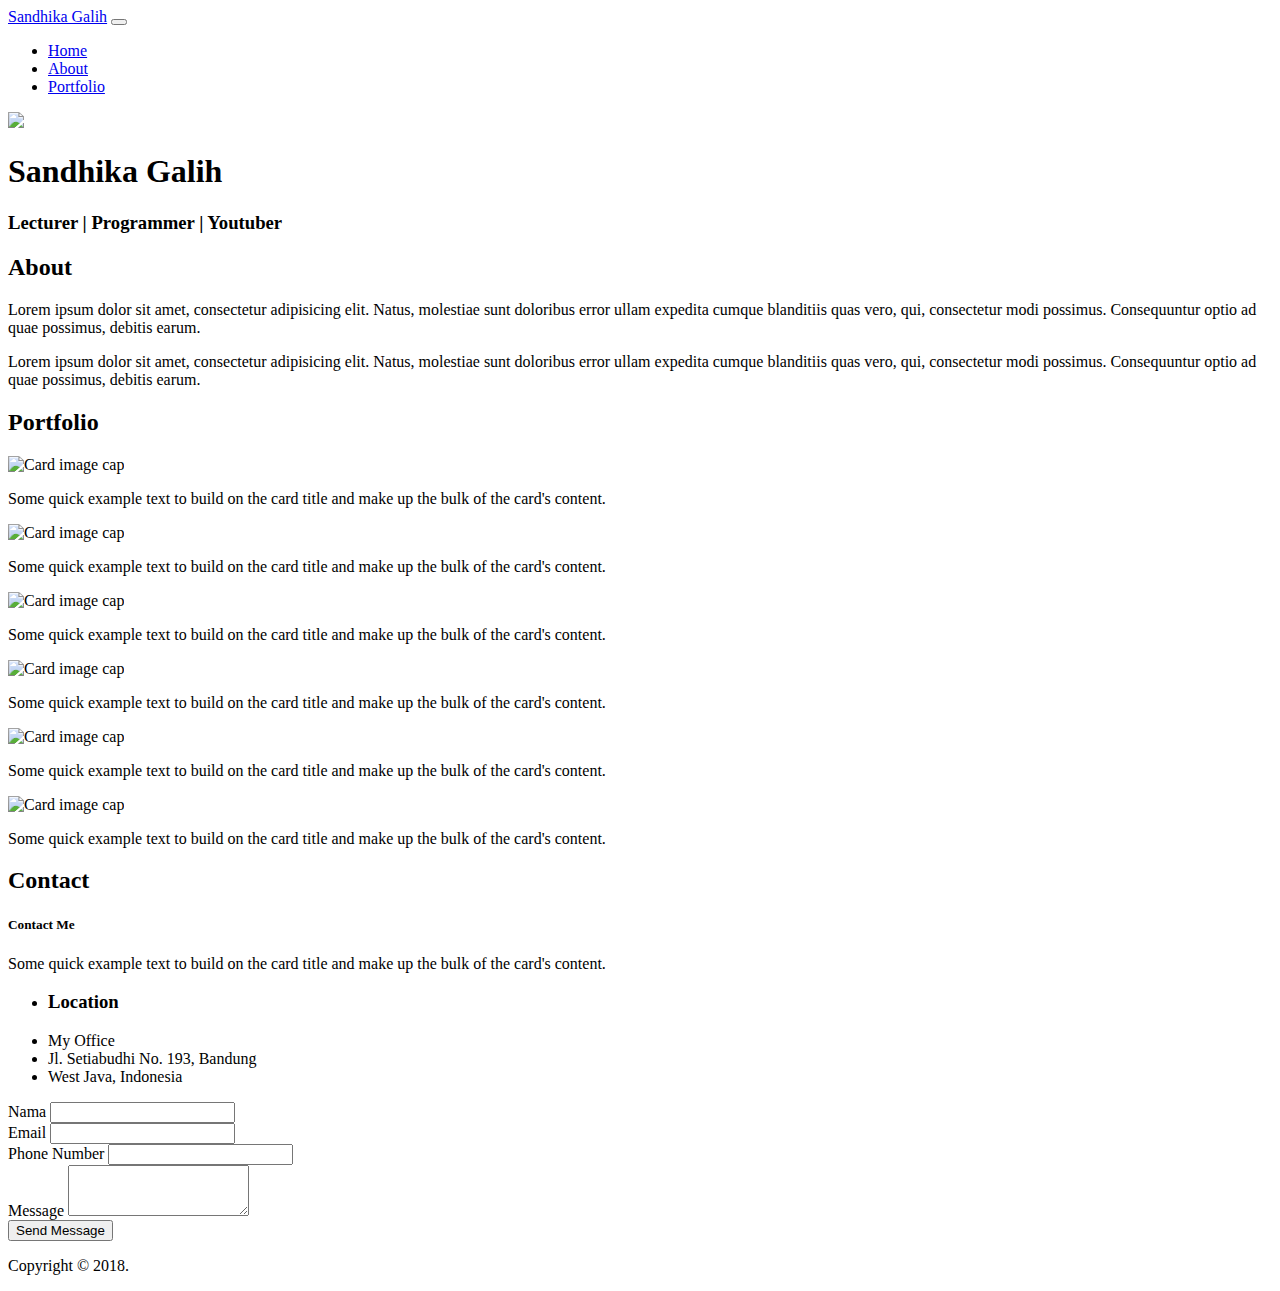
==== index.html @ 5741cf12 "Membuat File Index.html" ====
<!doctype html>
<html lang="en">
  <head>
    <!-- Required meta tags -->
    <meta charset="utf-8">
    <meta name="viewport" content="width=device-width, initial-scale=1, shrink-to-fit=no">

    <!-- Bootstrap CSS -->
    <link rel="stylesheet" href="https://stackpath.bootstrapcdn.com/bootstrap/4.1.0/css/bootstrap.min.css" integrity="sha384-9gVQ4dYFwwWSjIDZnLEWnxCjeSWFphJiwGPXr1jddIhOegiu1FwO5qRGvFXOdJZ4" crossorigin="anonymous">

    <!-- My CSS -->
    <link rel="stylesheet" href="css/style.css">

    <title>My Portfolio</title>
  </head>
  <body>

    <nav class="navbar navbar-expand-lg navbar-dark bg-dark fixed-top">
      <div class="container">
        <a class="navbar-brand" href="#home">Sandhika Galih</a>
        <button class="navbar-toggler" type="button" data-toggle="collapse" data-target="#navbarNavDropdown" aria-controls="navbarNavDropdown" aria-expanded="false" aria-label="Toggle navigation">
          <span class="navbar-toggler-icon"></span>
        </button>
        <div class="collapse navbar-collapse" id="navbarNavDropdown">
          <ul class="navbar-nav">
            <li class="nav-item">
              <a class="nav-link" href="#home">Home</a>
            </li>
            <li class="nav-item">
              <a class="nav-link" href="#about">About</a>
            </li>
            <li class="nav-item">
              <a class="nav-link" href="#portfolio">Portfolio</a>
            </li>
          </ul>
        </div>
      </div>
    </nav>


    <div class="jumbotron" id="home">
      <div class="container">
        <div class="text-center">
          <img src="img/profile1.png" class="rounded-circle img-thumbnail">
          <h1 class="display-4">Sandhika Galih</h1>
          <h3 class="lead">Lecturer | Programmer | Youtuber</h3>
        </div>
      </div>
    </div>


    <!-- About -->
    <section class="about" id="about">
      <div class="container">
        <div class="row mb-4">
          <div class="col text-center">
            <h2>About</h2>
          </div>
        </div>
        <div class="row justify-content-center">
          <div class="col-md-5">
            <p>Lorem ipsum dolor sit amet, consectetur adipisicing elit. Natus, molestiae sunt doloribus error ullam expedita cumque blanditiis quas vero, qui, consectetur modi possimus. Consequuntur optio ad quae possimus, debitis earum.</p>
          </div>
          <div class="col-md-5">
            <p>Lorem ipsum dolor sit amet, consectetur adipisicing elit. Natus, molestiae sunt doloribus error ullam expedita cumque blanditiis quas vero, qui, consectetur modi possimus. Consequuntur optio ad quae possimus, debitis earum.</p>
          </div>
        </div>
      </div>
    </section>


    <!-- Portfolio -->
    <section class="portfolio bg-light" id="portfolio">
      <div class="container">
        <div class="row pt-4 mb-4">
          <div class="col text-center">
            <h2>Portfolio</h2>
          </div>
        </div>
        <div class="row">
          <div class="col-md mb-4">
            <div class="card">
              <img class="card-img-top" src="img/thumbs/1.png" alt="Card image cap">
              <div class="card-body">
                <p class="card-text">Some quick example text to build on the card title and make up the bulk of the card's content.</p>
              </div>
            </div>
          </div>

          <div class="col-md mb-4">
            <div class="card">
              <img class="card-img-top" src="img/thumbs/2.png" alt="Card image cap">
              <div class="card-body">
                <p class="card-text">Some quick example text to build on the card title and make up the bulk of the card's content.</p>
              </div>
            </div>
          </div>

          <div class="col-md mb-4">
            <div class="card">
              <img class="card-img-top" src="img/thumbs/3.png" alt="Card image cap">
              <div class="card-body">
                <p class="card-text">Some quick example text to build on the card title and make up the bulk of the card's content.</p>
              </div>
            </div>
          </div>   
        </div>

        <div class="row">
          <div class="col-md mb-4">
            <div class="card">
              <img class="card-img-top" src="img/thumbs/4.png" alt="Card image cap">
              <div class="card-body">
                <p class="card-text">Some quick example text to build on the card title and make up the bulk of the card's content.</p>
              </div>
            </div>
          </div> 
          <div class="col-md mb-4">
            <div class="card">
              <img class="card-img-top" src="img/thumbs/5.png" alt="Card image cap">
              <div class="card-body">
                <p class="card-text">Some quick example text to build on the card title and make up the bulk of the card's content.
                </p>
              </div>
            </div>
          </div>

          <div class="col-md mb-4">
            <div class="card">
              <img class="card-img-top" src="img/thumbs/6.png" alt="Card image cap">
              <div class="card-body">
                <p class="card-text">Some quick example text to build on the card title and make up the bulk of the card's content.</p>
              </div>
            </div>
          </div>
        </div>
      </div>
    </section>


    <!-- Contact -->
    <section class="contact" id="contact">
      <div class="container">
        <div class="row pt-4 mb-4">
          <div class="col text-center">
            <h2>Contact</h2>
          </div>
        </div>

        <div class="row justify-content-center">
          <div class="col-lg-4">
            <div class="card bg-primary text-white mb-4 text-center">
              <div class="card-body">
                <h5 class="card-title">Contact Me</h5>
                <p class="card-text">Some quick example text to build on the card title and make up the bulk of the card's content.</p>
              </div>
            </div>
            
            <ul class="list-group mb-4">
              <li class="list-group-item"><h3>Location</h3></li>
              <li class="list-group-item">My Office</li>
              <li class="list-group-item">Jl. Setiabudhi No. 193, Bandung</li>
              <li class="list-group-item">West Java, Indonesia</li>
            </ul>
          </div>

          <div class="col-lg-6">
            
            <form>
              <div class="form-group">
                <label for="nama">Nama</label>
                <input type="text" class="form-control" id="nama">
              </div>
              <div class="form-group">
                <label for="email">Email</label>
                <input type="text" class="form-control" id="email">
              </div>
              <div class="form-group">
                <label for="phone">Phone Number</label>
                <input type="text" class="form-control" id="phone">
              </div>
              <div class="form-group">
                <label for="message">Message</label>
                <textarea class="form-control" id="message" rows="3"></textarea>
              </div>
              <div class="form-group">
                <button type="button" class="btn btn-primary">Send Message</button>
              </div>
            </form>

          </div>
        </div>
      </div>
    </section>


    <!-- footer -->
    <footer class="bg-dark text-white mt-5">
      <div class="container">
        <div class="row">
          <div class="col text-center">
            <p>Copyright &copy; 2018.</p>
          </div>
        </div>
      </div>
    </footer>







    <!-- Optional JavaScript -->
    <!-- jQuery first, then Popper.js, then Bootstrap JS -->
    <script src="https://code.jquery.com/jquery-3.3.1.slim.min.js" integrity="sha384-q8i/X+965DzO0rT7abK41JStQIAqVgRVzpbzo5smXKp4YfRvH+8abtTE1Pi6jizo" crossorigin="anonymous"></script>
    <script src="https://cdnjs.cloudflare.com/ajax/libs/popper.js/1.14.0/umd/popper.min.js" integrity="sha384-cs/chFZiN24E4KMATLdqdvsezGxaGsi4hLGOzlXwp5UZB1LY//20VyM2taTB4QvJ" crossorigin="anonymous"></script>
    <script src="https://stackpath.bootstrapcdn.com/bootstrap/4.1.0/js/bootstrap.min.js" integrity="sha384-uefMccjFJAIv6A+rW+L4AHf99KvxDjWSu1z9VI8SKNVmz4sk7buKt/6v9KI65qnm" crossorigin="anonymous"></script>
  </body>
</html>
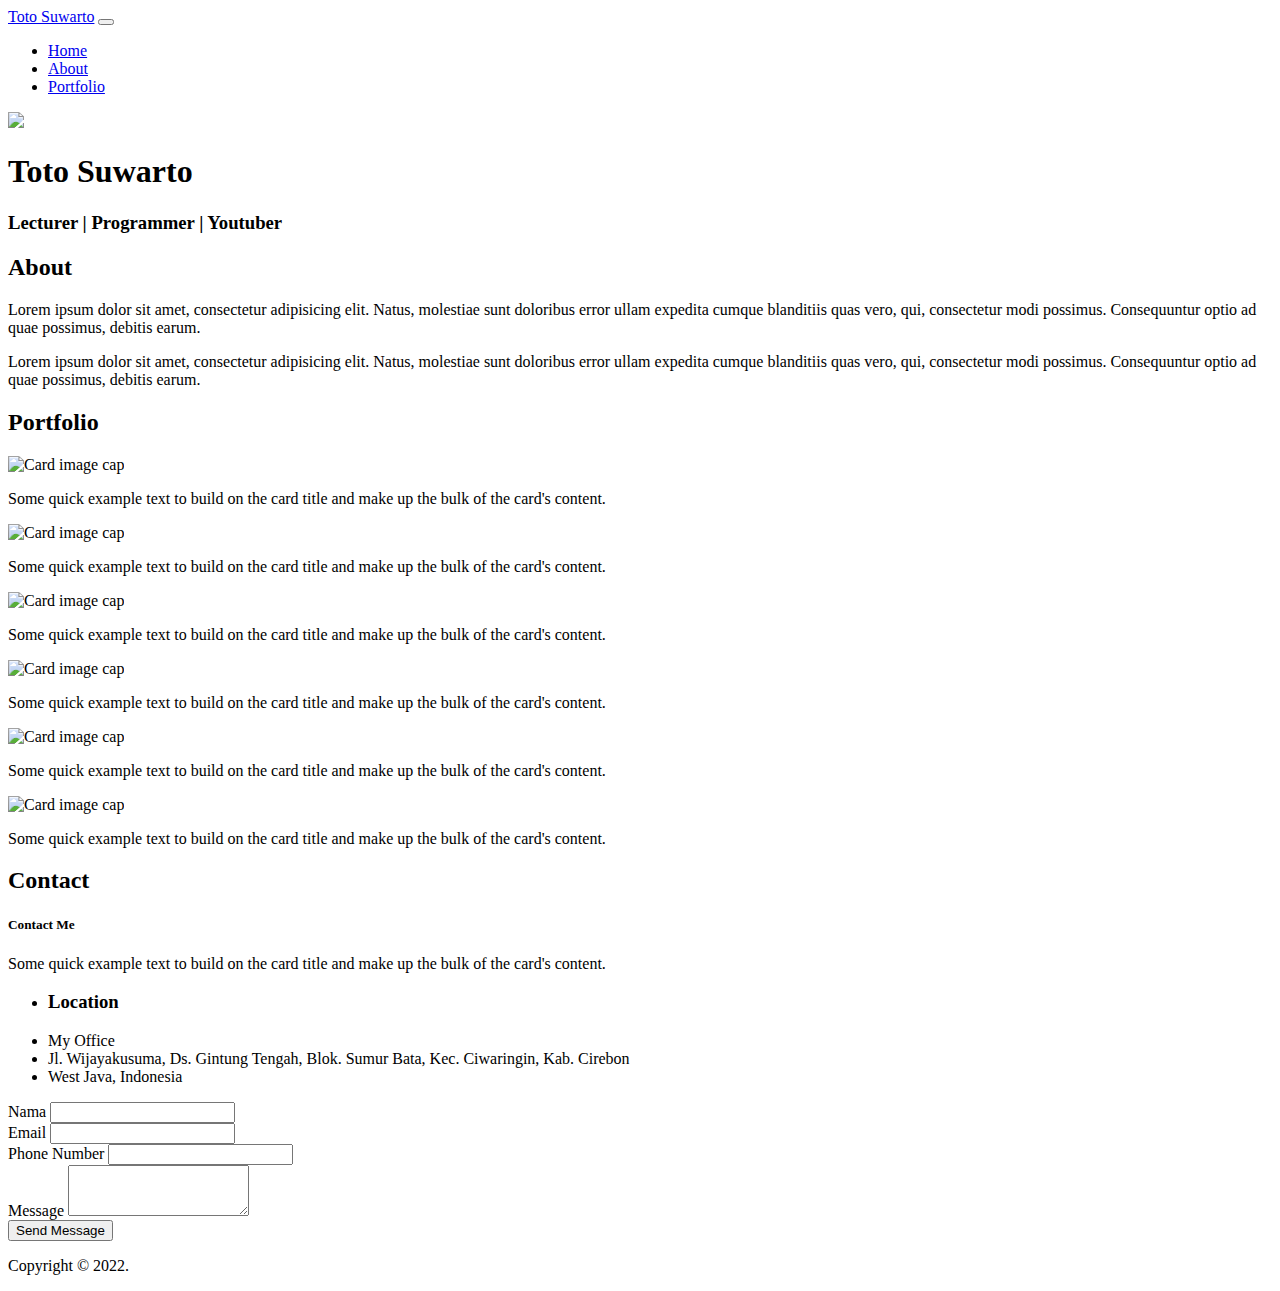
==== commit 545486b0: "Merubah beberapa sorce" ====
--- a/index.html
+++ b/index.html
@@ -17,7 +17,7 @@
 
     <nav class="navbar navbar-expand-lg navbar-dark bg-dark fixed-top">
       <div class="container">
-        <a class="navbar-brand" href="#home">Sandhika Galih</a>
+        <a class="navbar-brand" href="#home">Toto Suwarto</a>
         <button class="navbar-toggler" type="button" data-toggle="collapse" data-target="#navbarNavDropdown" aria-controls="navbarNavDropdown" aria-expanded="false" aria-label="Toggle navigation">
           <span class="navbar-toggler-icon"></span>
         </button>
@@ -42,7 +42,7 @@
       <div class="container">
         <div class="text-center">
           <img src="img/profile1.png" class="rounded-circle img-thumbnail">
-          <h1 class="display-4">Sandhika Galih</h1>
+          <h1 class="display-4">Toto Suwarto</h1>
           <h3 class="lead">Lecturer | Programmer | Youtuber</h3>
         </div>
       </div>
@@ -159,7 +159,7 @@
             <ul class="list-group mb-4">
               <li class="list-group-item"><h3>Location</h3></li>
               <li class="list-group-item">My Office</li>
-              <li class="list-group-item">Jl. Setiabudhi No. 193, Bandung</li>
+              <li class="list-group-item">Jl. Wijayakusuma, Ds. Gintung Tengah, Blok. Sumur Bata, Kec. Ciwaringin, Kab. Cirebon</li>
               <li class="list-group-item">West Java, Indonesia</li>
             </ul>
           </div>
@@ -199,7 +199,7 @@
       <div class="container">
         <div class="row">
           <div class="col text-center">
-            <p>Copyright &copy; 2018.</p>
+            <p>Copyright &copy; 2022.</p>
           </div>
         </div>
       </div>
@@ -217,4 +217,4 @@
     <script src="https://cdnjs.cloudflare.com/ajax/libs/popper.js/1.14.0/umd/popper.min.js" integrity="sha384-cs/chFZiN24E4KMATLdqdvsezGxaGsi4hLGOzlXwp5UZB1LY//20VyM2taTB4QvJ" crossorigin="anonymous"></script>
     <script src="https://stackpath.bootstrapcdn.com/bootstrap/4.1.0/js/bootstrap.min.js" integrity="sha384-uefMccjFJAIv6A+rW+L4AHf99KvxDjWSu1z9VI8SKNVmz4sk7buKt/6v9KI65qnm" crossorigin="anonymous"></script>
   </body>
-</html>+</html>
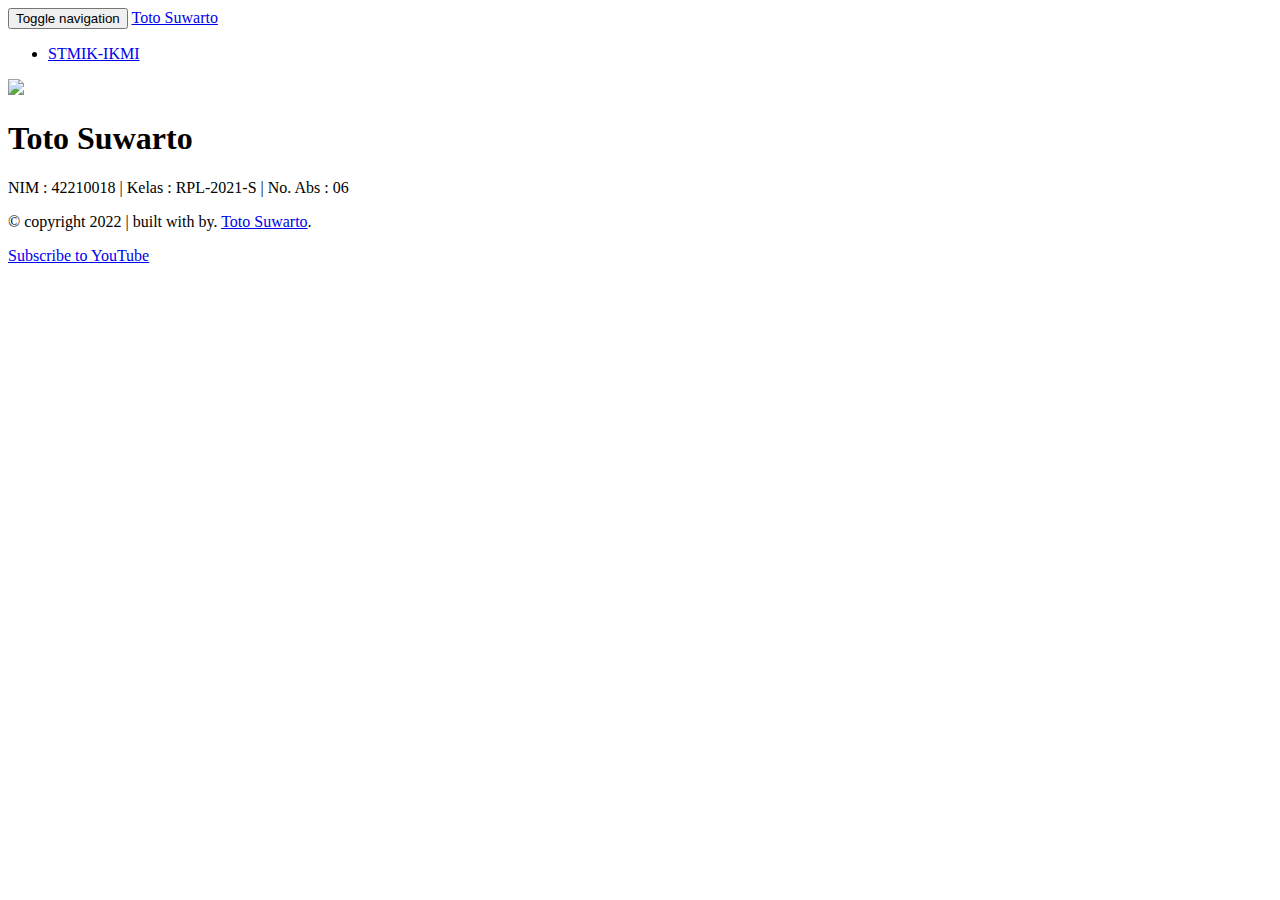
==== commit 21096866: "Add files via upload" ====
--- a/index.html
+++ b/index.html
@@ -1,220 +1,86 @@
-<!doctype html>
-<html lang="en">
+<!DOCTYPE html>
+<html lang="en" id="home">
   <head>
-    <!-- Required meta tags -->
     <meta charset="utf-8">
-    <meta name="viewport" content="width=device-width, initial-scale=1, shrink-to-fit=no">
+    <meta http-equiv="X-UA-Compatible" content="IE=edge">
+    <meta name="viewport" content="width=device-width, initial-scale=1">
+    <!-- The above 3 meta tags *must* come first in the head; any other head content must come *after* these tags -->
+    <title>My Porfolio</title>
 
-    <!-- Bootstrap CSS -->
-    <link rel="stylesheet" href="https://stackpath.bootstrapcdn.com/bootstrap/4.1.0/css/bootstrap.min.css" integrity="sha384-9gVQ4dYFwwWSjIDZnLEWnxCjeSWFphJiwGPXr1jddIhOegiu1FwO5qRGvFXOdJZ4" crossorigin="anonymous">
-
-    <!-- My CSS -->
+    <!-- Bootstrap -->
+    <link href="css/bootstrap.min.css" rel="stylesheet">
     <link rel="stylesheet" href="css/style.css">
 
-    <title>My Portfolio</title>
+    <!-- HTML5 shim and Respond.js for IE8 support of HTML5 elements and media queries -->
+    <!-- WARNING: Respond.js doesn't work if you view the page via file:// -->
+    <!--[if lt IE 9]>
+      <script src="https://oss.maxcdn.com/html5shiv/3.7.3/html5shiv.min.js"></script>
+      <script src="https://oss.maxcdn.com/respond/1.4.2/respond.min.js"></script>
+    <![endif]-->
   </head>
   <body>
 
-    <nav class="navbar navbar-expand-lg navbar-dark bg-dark fixed-top">
-      <div class="container">
-        <a class="navbar-brand" href="#home">Toto Suwarto</a>
-        <button class="navbar-toggler" type="button" data-toggle="collapse" data-target="#navbarNavDropdown" aria-controls="navbarNavDropdown" aria-expanded="false" aria-label="Toggle navigation">
-          <span class="navbar-toggler-icon"></span>
-        </button>
-        <div class="collapse navbar-collapse" id="navbarNavDropdown">
-          <ul class="navbar-nav">
-            <li class="nav-item">
-              <a class="nav-link" href="#home">Home</a>
-            </li>
-            <li class="nav-item">
-              <a class="nav-link" href="#about">About</a>
-            </li>
-            <li class="nav-item">
-              <a class="nav-link" href="#portfolio">Portfolio</a>
-            </li>
+    <!-- navbar -->
+    <nav class="navbar navbar-inverse navbar-fixed-top">
+      <div class="container-fluid">
+        <div class="navbar-header">
+          <button type="button" class="navbar-toggle collapsed" data-toggle="collapse" data-target="#bs-example-navbar-collapse-1" aria-expanded="false">
+            <span class="sr-only">Toggle navigation</span>
+            <span class="icon-bar"></span>
+            <span class="icon-bar"></span>
+            <span class="icon-bar"></span>
+          </button>
+
+          <a href="#home" class="navbar-brand page-scroll">Toto Suwarto</a>
+        </div>
+        
+
+        <div class="collapse navbar-collapse" id="bs-example-navbar-collapse-1">
+          <ul class="nav navbar-nav navbar-right">
+            <li><a href="#about" class="page-scroll">STMIK-IKMI</a></li>
           </ul>
         </div>
+
       </div>
     </nav>
-
-
-    <div class="jumbotron" id="home">
-      <div class="container">
-        <div class="text-center">
-          <img src="img/profile1.png" class="rounded-circle img-thumbnail">
-          <h1 class="display-4">Toto Suwarto</h1>
-          <h3 class="lead">Lecturer | Programmer | Youtuber</h3>
-        </div>
-      </div>
+    <!-- akhir navbar -->
+    
+    <!-- jumbotron -->
+    <div class="jumbotron text-center">
+      <img src="img/toto.png" class="img-circle">
+      <h1>Toto Suwarto</h1>
+      <p>NIM : 42210018 | Kelas : RPL-2021-S | No. Abs : 06</p>
     </div>
-
-
-    <!-- About -->
-    <section class="about" id="about">
-      <div class="container">
-        <div class="row mb-4">
-          <div class="col text-center">
-            <h2>About</h2>
-          </div>
-        </div>
-        <div class="row justify-content-center">
-          <div class="col-md-5">
-            <p>Lorem ipsum dolor sit amet, consectetur adipisicing elit. Natus, molestiae sunt doloribus error ullam expedita cumque blanditiis quas vero, qui, consectetur modi possimus. Consequuntur optio ad quae possimus, debitis earum.</p>
-          </div>
-          <div class="col-md-5">
-            <p>Lorem ipsum dolor sit amet, consectetur adipisicing elit. Natus, molestiae sunt doloribus error ullam expedita cumque blanditiis quas vero, qui, consectetur modi possimus. Consequuntur optio ad quae possimus, debitis earum.</p>
-          </div>
-        </div>
-      </div>
-    </section>
-
-
-    <!-- Portfolio -->
-    <section class="portfolio bg-light" id="portfolio">
-      <div class="container">
-        <div class="row pt-4 mb-4">
-          <div class="col text-center">
-            <h2>Portfolio</h2>
+    <!-- akhir jumbotron -->
+  
+    <!-- footer -->
+    <footer>
+      <div class="container text-center">
+        <div class="row">
+          <div class="col-sm-12">
+            <p>&copy; copyright 2022 | built with <i class="glyphicon glyphicon-heart"></i> by. <a href="http://instagram.com/sandhikagalih">Toto Suwarto</a>.</p>
           </div>
         </div>
         <div class="row">
-          <div class="col-md mb-4">
-            <div class="card">
-              <img class="card-img-top" src="img/thumbs/1.png" alt="Card image cap">
-              <div class="card-body">
-                <p class="card-text">Some quick example text to build on the card title and make up the bulk of the card's content.</p>
-              </div>
-            </div>
-          </div>
-
-          <div class="col-md mb-4">
-            <div class="card">
-              <img class="card-img-top" src="img/thumbs/2.png" alt="Card image cap">
-              <div class="card-body">
-                <p class="card-text">Some quick example text to build on the card title and make up the bulk of the card's content.</p>
-              </div>
-            </div>
-          </div>
-
-          <div class="col-md mb-4">
-            <div class="card">
-              <img class="card-img-top" src="img/thumbs/3.png" alt="Card image cap">
-              <div class="card-body">
-                <p class="card-text">Some quick example text to build on the card title and make up the bulk of the card's content.</p>
-              </div>
-            </div>
-          </div>   
-        </div>
-
-        <div class="row">
-          <div class="col-md mb-4">
-            <div class="card">
-              <img class="card-img-top" src="img/thumbs/4.png" alt="Card image cap">
-              <div class="card-body">
-                <p class="card-text">Some quick example text to build on the card title and make up the bulk of the card's content.</p>
-              </div>
-            </div>
-          </div> 
-          <div class="col-md mb-4">
-            <div class="card">
-              <img class="card-img-top" src="img/thumbs/5.png" alt="Card image cap">
-              <div class="card-body">
-                <p class="card-text">Some quick example text to build on the card title and make up the bulk of the card's content.
-                </p>
-              </div>
-            </div>
-          </div>
-
-          <div class="col-md mb-4">
-            <div class="card">
-              <img class="card-img-top" src="img/thumbs/6.png" alt="Card image cap">
-              <div class="card-body">
-                <p class="card-text">Some quick example text to build on the card title and make up the bulk of the card's content.</p>
-              </div>
-            </div>
-          </div>
-        </div>
-      </div>
-    </section>
-
-
-    <!-- Contact -->
-    <section class="contact" id="contact">
-      <div class="container">
-        <div class="row pt-4 mb-4">
-          <div class="col text-center">
-            <h2>Contact</h2>
-          </div>
-        </div>
-
-        <div class="row justify-content-center">
-          <div class="col-lg-4">
-            <div class="card bg-primary text-white mb-4 text-center">
-              <div class="card-body">
-                <h5 class="card-title">Contact Me</h5>
-                <p class="card-text">Some quick example text to build on the card title and make up the bulk of the card's content.</p>
-              </div>
-            </div>
-            
-            <ul class="list-group mb-4">
-              <li class="list-group-item"><h3>Location</h3></li>
-              <li class="list-group-item">My Office</li>
-              <li class="list-group-item">Jl. Wijayakusuma, Ds. Gintung Tengah, Blok. Sumur Bata, Kec. Ciwaringin, Kab. Cirebon</li>
-              <li class="list-group-item">West Java, Indonesia</li>
-            </ul>
-          </div>
-
-          <div class="col-lg-6">
-            
-            <form>
-              <div class="form-group">
-                <label for="nama">Nama</label>
-                <input type="text" class="form-control" id="nama">
-              </div>
-              <div class="form-group">
-                <label for="email">Email</label>
-                <input type="text" class="form-control" id="email">
-              </div>
-              <div class="form-group">
-                <label for="phone">Phone Number</label>
-                <input type="text" class="form-control" id="phone">
-              </div>
-              <div class="form-group">
-                <label for="message">Message</label>
-                <textarea class="form-control" id="message" rows="3"></textarea>
-              </div>
-              <div class="form-group">
-                <button type="button" class="btn btn-primary">Send Message</button>
-              </div>
-            </form>
-
-          </div>
-        </div>
-      </div>
-    </section>
-
-
-    <!-- footer -->
-    <footer class="bg-dark text-white mt-5">
-      <div class="container">
-        <div class="row">
-          <div class="col text-center">
-            <p>Copyright &copy; 2022.</p>
+          <div class="col-sm-12">
+            <a href="https://www.youtube.com/channel/UCFTWAOwh06VIkJz5h6vzVXQ" class="btn btn-danger"><i class="glyphicon glyphicon-play"></i> Subscribe to YouTube</a>
           </div>
         </div>
       </div>
     </footer>
+    <!-- akhir footer -->
+
+
+    <!-- jQuery (necessary for Bootstrap's JavaScript plugins) -->
+    <script src="js/jquery-3.1.1.min.js"></script>
+    <script src="js/jquery.easing.1.3.js"></script>
+    <!-- Include all compiled plugins (below), or include individual files as needed -->
+    <script src="js/bootstrap.min.js"></script>
+
+   <script src="js/script.js"></script>
+  </body>
+</html>
 
 
 
 
-
-
-
-    <!-- Optional JavaScript -->
-    <!-- jQuery first, then Popper.js, then Bootstrap JS -->
-    <script src="https://code.jquery.com/jquery-3.3.1.slim.min.js" integrity="sha384-q8i/X+965DzO0rT7abK41JStQIAqVgRVzpbzo5smXKp4YfRvH+8abtTE1Pi6jizo" crossorigin="anonymous"></script>
-    <script src="https://cdnjs.cloudflare.com/ajax/libs/popper.js/1.14.0/umd/popper.min.js" integrity="sha384-cs/chFZiN24E4KMATLdqdvsezGxaGsi4hLGOzlXwp5UZB1LY//20VyM2taTB4QvJ" crossorigin="anonymous"></script>
-    <script src="https://stackpath.bootstrapcdn.com/bootstrap/4.1.0/js/bootstrap.min.js" integrity="sha384-uefMccjFJAIv6A+rW+L4AHf99KvxDjWSu1z9VI8SKNVmz4sk7buKt/6v9KI65qnm" crossorigin="anonymous"></script>
-  </body>
-</html>
